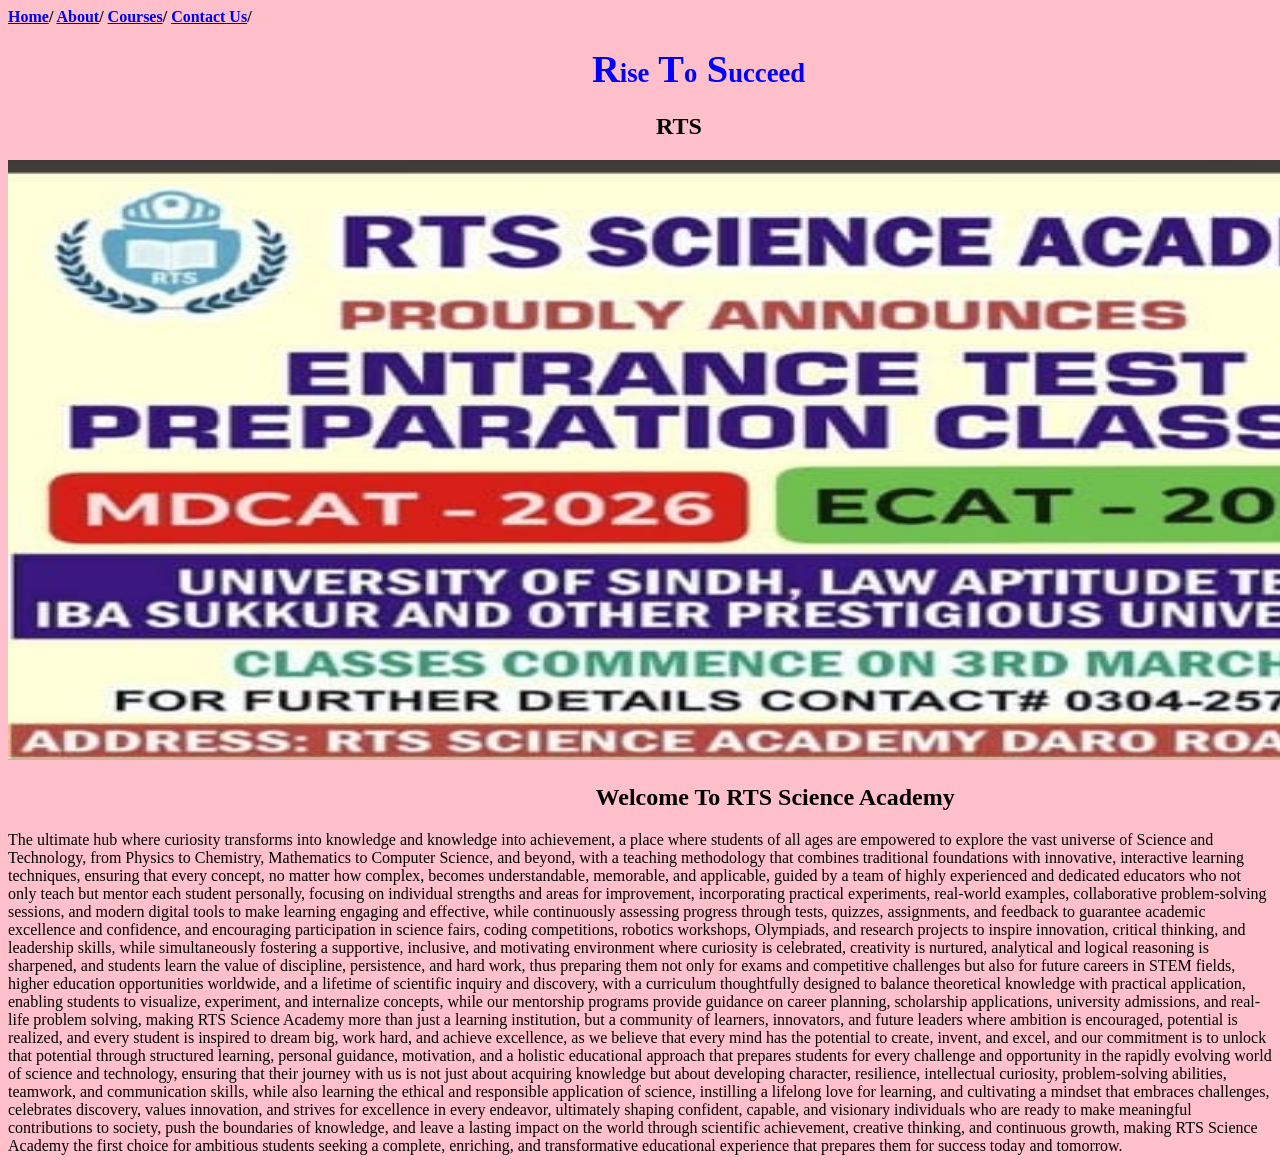
==== index.html @ 287beb5f "Assignment done" ====
<!DOCTYPE html>
<html lang="en">
<head>
    <meta charset="UTF-8">
    <meta name="viewport" content="width=device-width, initial-scale=1.0">
    <title>Document</title>
</head>
<body bgcolor="pink"></body>
   <b> <a href="index.html">Home</a>/
    <a href="about.html">About</a>/
    <a href="Courses.html">Courses</a>/
    <a href="contact.html">Contact Us</a>/</b>
     <h1 style="color: blue;">&nbsp;&nbsp;&nbsp;&nbsp;&nbsp;&nbsp;&nbsp;&nbsp;&nbsp;&nbsp;&nbsp;&nbsp;&nbsp;&nbsp;&nbsp;&nbsp;&nbsp;&nbsp;&nbsp;&nbsp;&nbsp;&nbsp;&nbsp;&nbsp;&nbsp;&nbsp;&nbsp;&nbsp;&nbsp;&nbsp;&nbsp;&nbsp;&nbsp;&nbsp;&nbsp;&nbsp;&nbsp;&nbsp;&nbsp;&nbsp;&nbsp;&nbsp;&nbsp;&nbsp;&nbsp;&nbsp;&nbsp;&nbsp;&nbsp;&nbsp;&nbsp;&nbsp;&nbsp;&nbsp;&nbsp;&nbsp;&nbsp;&nbsp;&nbsp;&nbsp;&nbsp;&nbsp;&nbsp;&nbsp;&nbsp;&nbsp;&nbsp;&nbsp;&nbsp;&nbsp;&nbsp;&nbsp;&nbsp;<big>R</big><small>ise</small><big> T</big><small>o</small><big > S</big><small>ucceed</small></h1>
    <h2>&nbsp;&nbsp;&nbsp;&nbsp;&nbsp;&nbsp;&nbsp;&nbsp;&nbsp;&nbsp;&nbsp;&nbsp;&nbsp;&nbsp;&nbsp;&nbsp;&nbsp;&nbsp;&nbsp;&nbsp;&nbsp;&nbsp;&nbsp;&nbsp;&nbsp;&nbsp;&nbsp;&nbsp;&nbsp;&nbsp;&nbsp;&nbsp;&nbsp;&nbsp;&nbsp;&nbsp;&nbsp;&nbsp;&nbsp;&nbsp;&nbsp;&nbsp;&nbsp;&nbsp;&nbsp;&nbsp;&nbsp;&nbsp;&nbsp;&nbsp;&nbsp;&nbsp;&nbsp;&nbsp;&nbsp;&nbsp;&nbsp;&nbsp;&nbsp;&nbsp;&nbsp;&nbsp;&nbsp;&nbsp;&nbsp;&nbsp;&nbsp;&nbsp;&nbsp;&nbsp;&nbsp;&nbsp;&nbsp;&nbsp;&nbsp;&nbsp;&nbsp;&nbsp;&nbsp;&nbsp;&nbsp;&nbsp;&nbsp;&nbsp;&nbsp;&nbsp;&nbsp;&nbsp;&nbsp;&nbsp;&nbsp;&nbsp;&nbsp;&nbsp;&nbsp;&nbsp;&nbsp;&nbsp;&nbsp;&nbsp;&nbsp;&nbsp;&nbsp;&nbsp;&nbsp;&nbsp;&nbsp;&nbsp;RTS</h2>
   <img src="./WhatsApp Image 2026-04-05 at 22.28.05.jpeg" width="1510" height="600"  alt="Annoumcement">
   <h2>&nbsp;&nbsp;&nbsp;&nbsp;&nbsp;&nbsp;&nbsp;&nbsp;&nbsp;&nbsp;&nbsp;&nbsp;&nbsp;&nbsp;&nbsp;&nbsp;&nbsp;&nbsp;&nbsp;&nbsp;&nbsp;&nbsp;&nbsp;&nbsp;&nbsp;&nbsp;&nbsp;&nbsp;&nbsp;&nbsp;&nbsp;&nbsp;&nbsp;&nbsp;&nbsp;&nbsp;&nbsp;&nbsp;&nbsp;&nbsp;&nbsp;&nbsp;&nbsp;&nbsp;&nbsp;&nbsp;&nbsp;&nbsp;&nbsp;&nbsp;&nbsp;&nbsp;&nbsp;&nbsp;&nbsp;&nbsp;&nbsp;&nbsp;&nbsp;&nbsp;&nbsp;&nbsp;&nbsp;&nbsp;&nbsp;&nbsp;&nbsp;&nbsp;&nbsp;&nbsp;&nbsp;&nbsp;&nbsp;&nbsp;&nbsp;&nbsp;&nbsp;&nbsp;&nbsp;&nbsp;&nbsp;&nbsp;&nbsp;&nbsp;&nbsp;&nbsp;&nbsp;&nbsp;&nbsp;&nbsp;&nbsp;&nbsp;&nbsp;&nbsp;&nbsp;&nbsp;&nbsp;&nbsp;Welcome To RTS Science Academy </h2>
   <p>The ultimate hub where curiosity transforms into knowledge and knowledge into achievement, a place where students of all ages are empowered to explore the vast universe of Science and Technology, from Physics to Chemistry, Mathematics to Computer Science, and beyond, with a teaching methodology that combines traditional foundations with innovative, interactive learning techniques, ensuring that every concept, no matter how complex, becomes understandable, memorable, and applicable, guided by a team of highly experienced and dedicated educators who not only teach but mentor each student personally, focusing on individual strengths and areas for improvement, incorporating practical experiments, real-world examples, collaborative problem-solving sessions, and modern digital tools to make learning engaging and effective, while continuously assessing progress through tests, quizzes, assignments, and feedback to guarantee academic excellence and confidence, and encouraging participation in science fairs, coding competitions, robotics workshops, Olympiads, and research projects to inspire innovation, critical thinking, and leadership skills, while simultaneously fostering a supportive, inclusive, and motivating environment where curiosity is celebrated, creativity is nurtured, analytical and logical reasoning is sharpened, and students learn the value of discipline, persistence, and hard work, thus preparing them not only for exams and competitive challenges but also for future careers in STEM fields, higher education opportunities worldwide, and a lifetime of scientific inquiry and discovery, with a curriculum thoughtfully designed to balance theoretical knowledge with practical application, enabling students to visualize, experiment, and internalize concepts, while our mentorship programs provide guidance on career planning, scholarship applications, university admissions, and real-life problem solving, making RTS Science Academy more than just a learning institution, but a community of learners, innovators, and future leaders where ambition is encouraged, potential is realized, and every student is inspired to dream big, work hard, and achieve excellence, as we believe that every mind has the potential to create, invent, and excel, and our commitment is to unlock that potential through structured learning, personal guidance, motivation, and a holistic educational approach that prepares students for every challenge and opportunity in the rapidly evolving world of science and technology, ensuring that their journey with us is not just about acquiring knowledge but about developing character, resilience, intellectual curiosity, problem-solving abilities, teamwork, and communication skills, while also learning the ethical and responsible application of science, instilling a lifelong love for learning, and cultivating a mindset that embraces challenges, celebrates discovery, values innovation, and strives for excellence in every endeavor, ultimately shaping confident, capable, and visionary individuals who are ready to make meaningful contributions to society, push the boundaries of knowledge, and leave a lasting impact on the world through scientific achievement, creative thinking, and continuous growth, making RTS Science Academy the first choice for ambitious students seeking a complete, enriching, and transformative educational experience that prepares them for success today and tomorrow.</p>
</body>
</html>
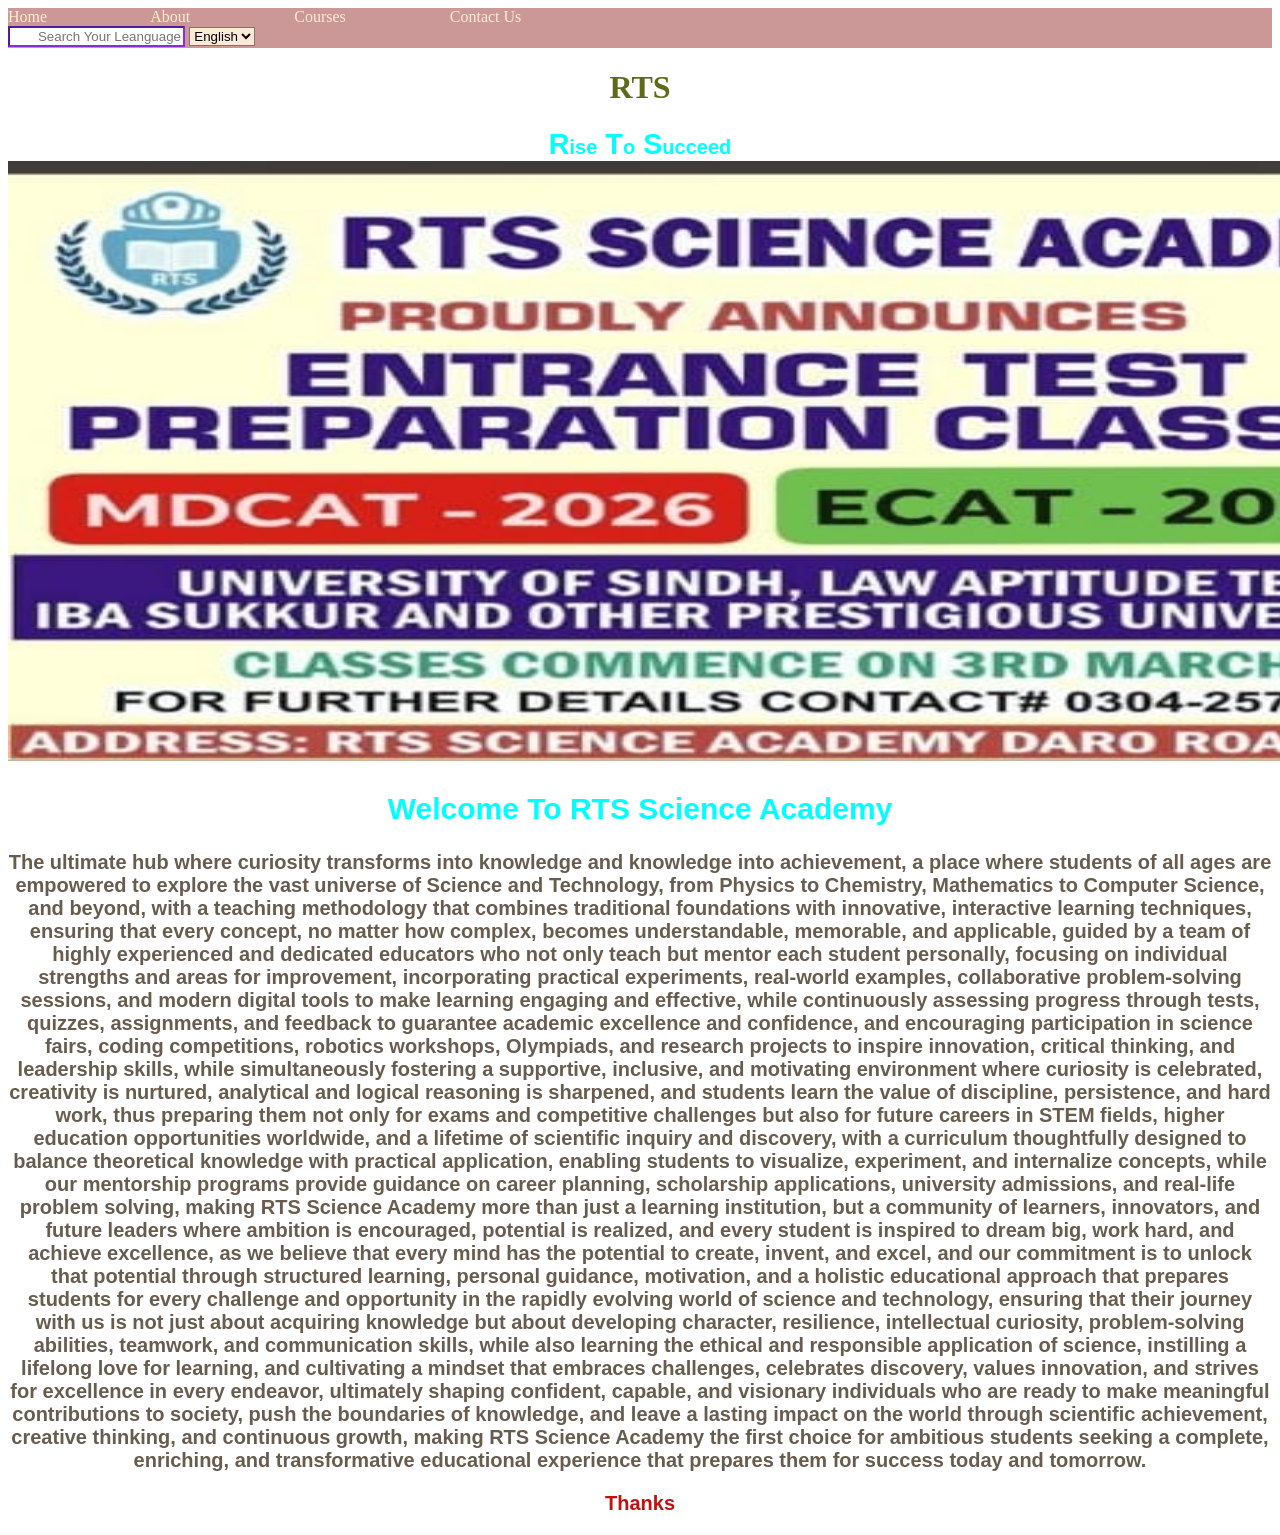
==== commit acbaefa1: "Update with Css" ====
--- a/index.html
+++ b/index.html
@@ -3,17 +3,27 @@
 <head>
     <meta charset="UTF-8">
     <meta name="viewport" content="width=device-width, initial-scale=1.0">
-    <title>Document</title>
+    <title>RTS</title>
+        <link rel="stylesheet" href="style.css">
 </head>
-<body bgcolor="pink"></body>
-   <b> <a href="index.html">Home</a>/
-    <a href="about.html">About</a>/
-    <a href="Courses.html">Courses</a>/
-    <a href="contact.html">Contact Us</a>/</b>
-     <h1 style="color: blue;">&nbsp;&nbsp;&nbsp;&nbsp;&nbsp;&nbsp;&nbsp;&nbsp;&nbsp;&nbsp;&nbsp;&nbsp;&nbsp;&nbsp;&nbsp;&nbsp;&nbsp;&nbsp;&nbsp;&nbsp;&nbsp;&nbsp;&nbsp;&nbsp;&nbsp;&nbsp;&nbsp;&nbsp;&nbsp;&nbsp;&nbsp;&nbsp;&nbsp;&nbsp;&nbsp;&nbsp;&nbsp;&nbsp;&nbsp;&nbsp;&nbsp;&nbsp;&nbsp;&nbsp;&nbsp;&nbsp;&nbsp;&nbsp;&nbsp;&nbsp;&nbsp;&nbsp;&nbsp;&nbsp;&nbsp;&nbsp;&nbsp;&nbsp;&nbsp;&nbsp;&nbsp;&nbsp;&nbsp;&nbsp;&nbsp;&nbsp;&nbsp;&nbsp;&nbsp;&nbsp;&nbsp;&nbsp;&nbsp;<big>R</big><small>ise</small><big> T</big><small>o</small><big > S</big><small>ucceed</small></h1>
-    <h2>&nbsp;&nbsp;&nbsp;&nbsp;&nbsp;&nbsp;&nbsp;&nbsp;&nbsp;&nbsp;&nbsp;&nbsp;&nbsp;&nbsp;&nbsp;&nbsp;&nbsp;&nbsp;&nbsp;&nbsp;&nbsp;&nbsp;&nbsp;&nbsp;&nbsp;&nbsp;&nbsp;&nbsp;&nbsp;&nbsp;&nbsp;&nbsp;&nbsp;&nbsp;&nbsp;&nbsp;&nbsp;&nbsp;&nbsp;&nbsp;&nbsp;&nbsp;&nbsp;&nbsp;&nbsp;&nbsp;&nbsp;&nbsp;&nbsp;&nbsp;&nbsp;&nbsp;&nbsp;&nbsp;&nbsp;&nbsp;&nbsp;&nbsp;&nbsp;&nbsp;&nbsp;&nbsp;&nbsp;&nbsp;&nbsp;&nbsp;&nbsp;&nbsp;&nbsp;&nbsp;&nbsp;&nbsp;&nbsp;&nbsp;&nbsp;&nbsp;&nbsp;&nbsp;&nbsp;&nbsp;&nbsp;&nbsp;&nbsp;&nbsp;&nbsp;&nbsp;&nbsp;&nbsp;&nbsp;&nbsp;&nbsp;&nbsp;&nbsp;&nbsp;&nbsp;&nbsp;&nbsp;&nbsp;&nbsp;&nbsp;&nbsp;&nbsp;&nbsp;&nbsp;&nbsp;&nbsp;&nbsp;&nbsp;RTS</h2>
-   <img src="./WhatsApp Image 2026-04-05 at 22.28.05.jpeg" width="1510" height="600"  alt="Annoumcement">
-   <h2>&nbsp;&nbsp;&nbsp;&nbsp;&nbsp;&nbsp;&nbsp;&nbsp;&nbsp;&nbsp;&nbsp;&nbsp;&nbsp;&nbsp;&nbsp;&nbsp;&nbsp;&nbsp;&nbsp;&nbsp;&nbsp;&nbsp;&nbsp;&nbsp;&nbsp;&nbsp;&nbsp;&nbsp;&nbsp;&nbsp;&nbsp;&nbsp;&nbsp;&nbsp;&nbsp;&nbsp;&nbsp;&nbsp;&nbsp;&nbsp;&nbsp;&nbsp;&nbsp;&nbsp;&nbsp;&nbsp;&nbsp;&nbsp;&nbsp;&nbsp;&nbsp;&nbsp;&nbsp;&nbsp;&nbsp;&nbsp;&nbsp;&nbsp;&nbsp;&nbsp;&nbsp;&nbsp;&nbsp;&nbsp;&nbsp;&nbsp;&nbsp;&nbsp;&nbsp;&nbsp;&nbsp;&nbsp;&nbsp;&nbsp;&nbsp;&nbsp;&nbsp;&nbsp;&nbsp;&nbsp;&nbsp;&nbsp;&nbsp;&nbsp;&nbsp;&nbsp;&nbsp;&nbsp;&nbsp;&nbsp;&nbsp;&nbsp;&nbsp;&nbsp;&nbsp;&nbsp;&nbsp;&nbsp;Welcome To RTS Science Academy </h2>
-   <p>The ultimate hub where curiosity transforms into knowledge and knowledge into achievement, a place where students of all ages are empowered to explore the vast universe of Science and Technology, from Physics to Chemistry, Mathematics to Computer Science, and beyond, with a teaching methodology that combines traditional foundations with innovative, interactive learning techniques, ensuring that every concept, no matter how complex, becomes understandable, memorable, and applicable, guided by a team of highly experienced and dedicated educators who not only teach but mentor each student personally, focusing on individual strengths and areas for improvement, incorporating practical experiments, real-world examples, collaborative problem-solving sessions, and modern digital tools to make learning engaging and effective, while continuously assessing progress through tests, quizzes, assignments, and feedback to guarantee academic excellence and confidence, and encouraging participation in science fairs, coding competitions, robotics workshops, Olympiads, and research projects to inspire innovation, critical thinking, and leadership skills, while simultaneously fostering a supportive, inclusive, and motivating environment where curiosity is celebrated, creativity is nurtured, analytical and logical reasoning is sharpened, and students learn the value of discipline, persistence, and hard work, thus preparing them not only for exams and competitive challenges but also for future careers in STEM fields, higher education opportunities worldwide, and a lifetime of scientific inquiry and discovery, with a curriculum thoughtfully designed to balance theoretical knowledge with practical application, enabling students to visualize, experiment, and internalize concepts, while our mentorship programs provide guidance on career planning, scholarship applications, university admissions, and real-life problem solving, making RTS Science Academy more than just a learning institution, but a community of learners, innovators, and future leaders where ambition is encouraged, potential is realized, and every student is inspired to dream big, work hard, and achieve excellence, as we believe that every mind has the potential to create, invent, and excel, and our commitment is to unlock that potential through structured learning, personal guidance, motivation, and a holistic educational approach that prepares students for every challenge and opportunity in the rapidly evolving world of science and technology, ensuring that their journey with us is not just about acquiring knowledge but about developing character, resilience, intellectual curiosity, problem-solving abilities, teamwork, and communication skills, while also learning the ethical and responsible application of science, instilling a lifelong love for learning, and cultivating a mindset that embraces challenges, celebrates discovery, values innovation, and strives for excellence in every endeavor, ultimately shaping confident, capable, and visionary individuals who are ready to make meaningful contributions to society, push the boundaries of knowledge, and leave a lasting impact on the world through scientific achievement, creative thinking, and continuous growth, making RTS Science Academy the first choice for ambitious students seeking a complete, enriching, and transformative educational experience that prepares them for success today and tomorrow.</p>
+<body>
+    <header>
+        <nav>
+   <a href="index.html" id="starter">Home</a>
+    <a href="about.html">About</a>
+    <a href="course.html">Courses</a>
+    <a href="contact.html">Contact Us</a>
+    <div>
+<input type="text" placeholder="Search Your Leanguage">
+   <select >
+    <option value="English">English</option>
+    <option value="Urdu">Urdu</option>
+    <option value="Sindhi">Sindhi</option></div>
+   </select>                            </nav></header>
+   <h1>RTS</h1>
+     <h2><big>R</big><small>ise</small><big> T</big><small>o</small><big > S</big><small>ucceed</RTS</h2><img src="./WhatsApp Image 2026-04-05 at 22.28.05.jpeg" width="1510" height="600"  alt="Annoumcement">
+   <h2>Welcome To RTS Science Academy </h2>
+   <p>The ultimate hub where curiosity transforms into knowledge and knowledge into achievement, a place where students of all ages are empowered to explore the vast universe of Science and Technology, from Physics to Chemistry, Mathematics to Computer Science, and beyond, with a teaching methodology that combines traditional foundations with innovative, interactive learning techniques, ensuring that every concept, no matter how complex, becomes understandable, memorable, and applicable, guided by a team of highly experienced and dedicated educators who not only teach but mentor each student personally, focusing on individual strengths and areas for improvement, incorporating practical experiments, real-world examples, collaborative problem-solving sessions, and modern digital tools to make learning engaging and effective, while continuously assessing progress through tests, quizzes, assignments, and feedback to guarantee academic excellence and confidence, and encouraging participation in science fairs, coding competitions, robotics workshops, Olympiads, and research projects to inspire innovation, critical thinking, and leadership skills, while simultaneously fostering a supportive, inclusive, and motivating environment where curiosity is celebrated, creativity is nurtured, analytical and logical reasoning is sharpened, and students learn the value of discipline, persistence, and hard work, thus preparing them not only for exams and competitive challenges but also for future careers in STEM fields, higher education opportunities worldwide, and a lifetime of scientific inquiry and discovery, with a curriculum thoughtfully designed to balance theoretical knowledge with practical application, enabling students to visualize, experiment, and internalize concepts, while our mentorship programs provide guidance on career planning, scholarship applications, university admissions, and real-life problem solving, making RTS Science Academy more than just a learning institution, but a community of learners, innovators, and future leaders where ambition is encouraged, potential is realized, and every student is inspired to dream big, work hard, and achieve excellence, as we believe that every mind has the potential to create, invent, and excel, and our commitment is to unlock that potential through structured learning, personal guidance, motivation, and a holistic educational approach that prepares students for every challenge and opportunity in the rapidly evolving world of science and technology, ensuring that their journey with us is not just about acquiring knowledge but about developing character, resilience, intellectual curiosity, problem-solving abilities, teamwork, and communication skills, while also learning the ethical and responsible application of science, instilling a lifelong love for learning, and cultivating a mindset that embraces challenges, celebrates discovery, values innovation, and strives for excellence in every endeavor, ultimately shaping confident, capable, and visionary individuals who are ready to make meaningful contributions to society, push the boundaries of knowledge, and leave a lasting impact on the world through scientific achievement, creative thinking, and continuous growth, making RTS Science Academy the first choice for ambitious students seeking a complete, enriching, and transformative educational experience that prepares them for success today and tomorrow.</p></div>
+   <footer> Thanks</footer>
 </body>
 </html>
--- a/style.css
+++ b/style.css
@@ -0,0 +1,45 @@
+nav {
+    background-color: rgb(203, 151, 151);
+    width: 100%;
+    height: 40px;
+    
+   
+}
+a{
+     margin-right: 100px;
+     color: blanchedalmond;
+     text-decoration: none;
+    
+
+}
+select{
+    background-color: antiquewhite;
+    text-align: right;
+}
+input{
+    border-color: blueviolet;
+    text-align: right;
+}
+h1{
+    text-align: center;
+    color: rgb(94, 105, 25);
+}
+h2{
+    color: rgba(217, 236, 15, 0.385);
+    text-align: center;
+}
+nav > div{
+    margin-right: 40px;
+}
+h2{
+    color: aqua;
+    font-family: Arial, Helvetica, sans-serif;
+}
+p{
+    color: rgba(54, 38, 20, 0.753);
+    font-family: 'Franklin Gothic Medium', 'Arial Narrow', Arial, sans-serif;
+}
+footer{
+    color: rgb(195, 15, 15);
+text-align: center;
+}
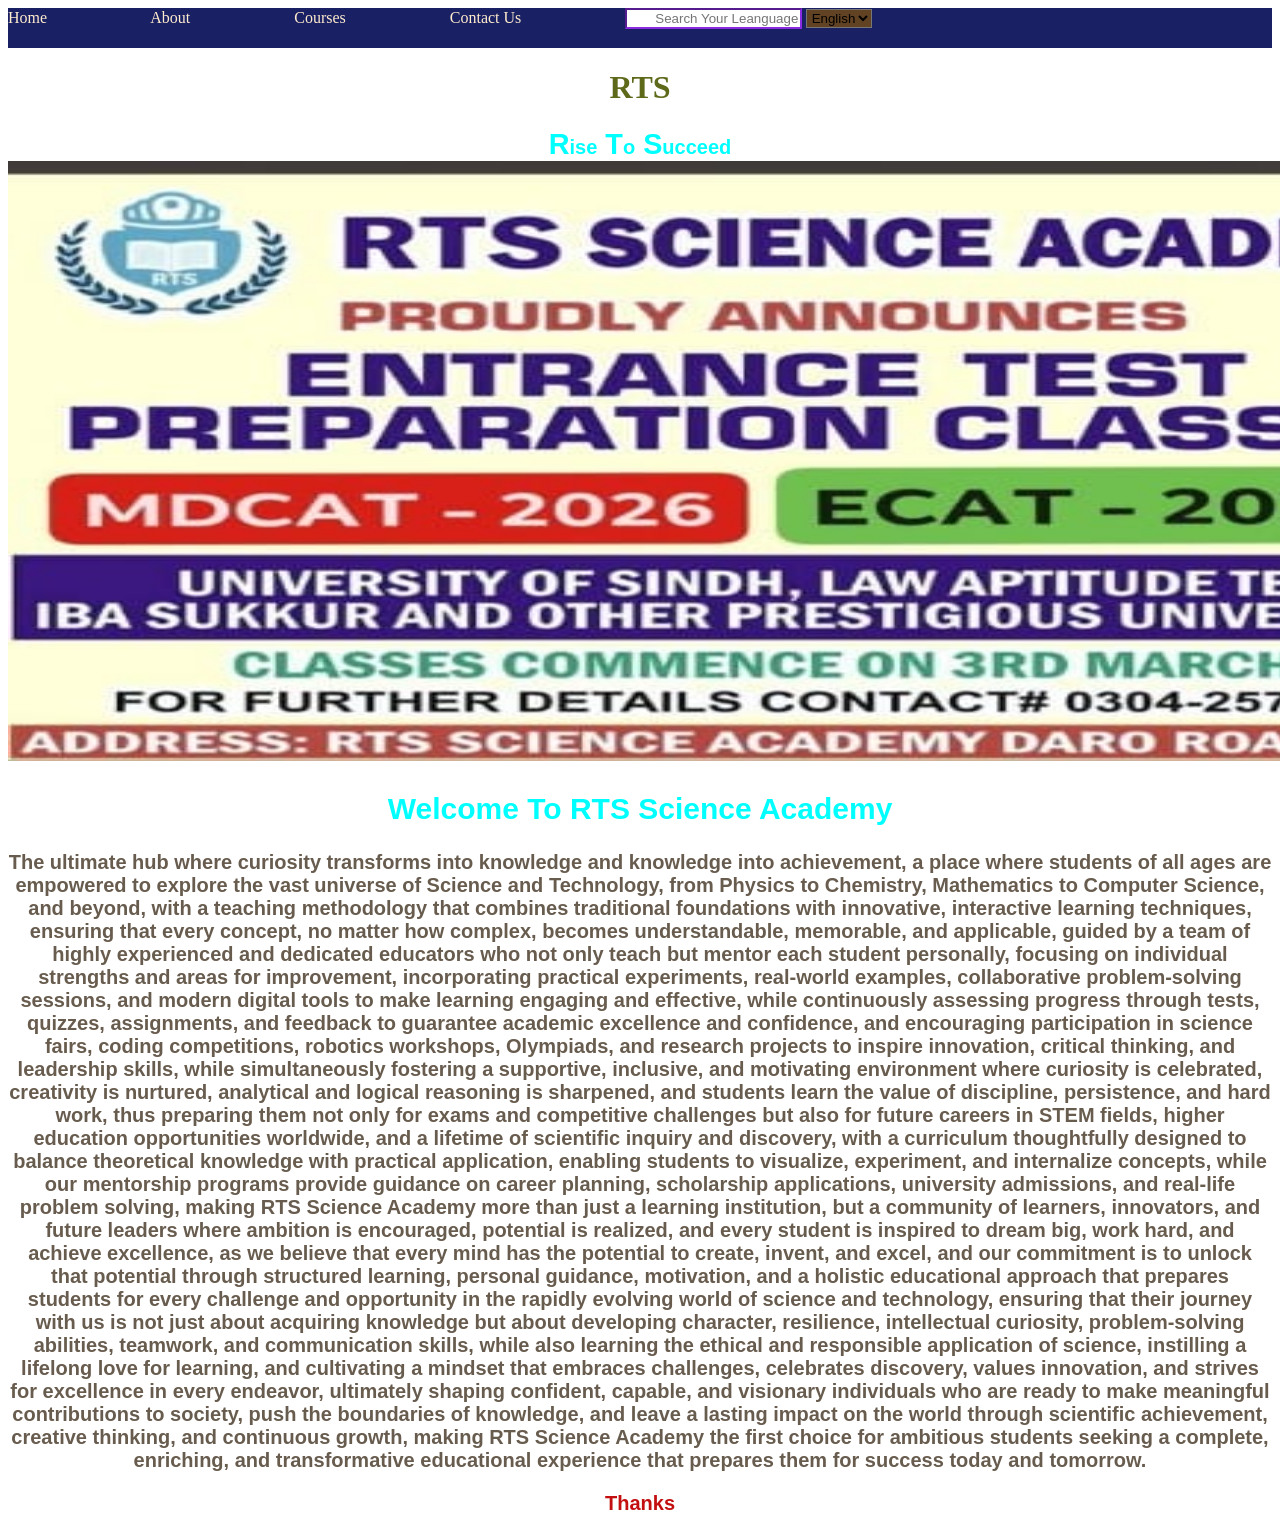
==== commit d9c6db3b: "Updated" ====
--- a/index.html
+++ b/index.html
@@ -13,12 +13,12 @@
     <a href="about.html">About</a>
     <a href="course.html">Courses</a>
     <a href="contact.html">Contact Us</a>
-    <div>
+
 <input type="text" placeholder="Search Your Leanguage">
    <select >
     <option value="English">English</option>
     <option value="Urdu">Urdu</option>
-    <option value="Sindhi">Sindhi</option></div>
+    <option value="Sindhi">Sindhi</option>
    </select>                            </nav></header>
    <h1>RTS</h1>
      <h2><big>R</big><small>ise</small><big> T</big><small>o</small><big > S</big><small>ucceed</RTS</h2><img src="./WhatsApp Image 2026-04-05 at 22.28.05.jpeg" width="1510" height="600"  alt="Annoumcement">
--- a/style.css
+++ b/style.css
@@ -1,5 +1,5 @@
 nav {
-    background-color: rgb(203, 151, 151);
+    background-color: rgb(25, 33, 100);
     width: 100%;
     height: 40px;
     
@@ -13,7 +13,7 @@
 
 }
 select{
-    background-color: antiquewhite;
+    background-color: rgb(97, 66, 35);
     text-align: right;
 }
 input{
